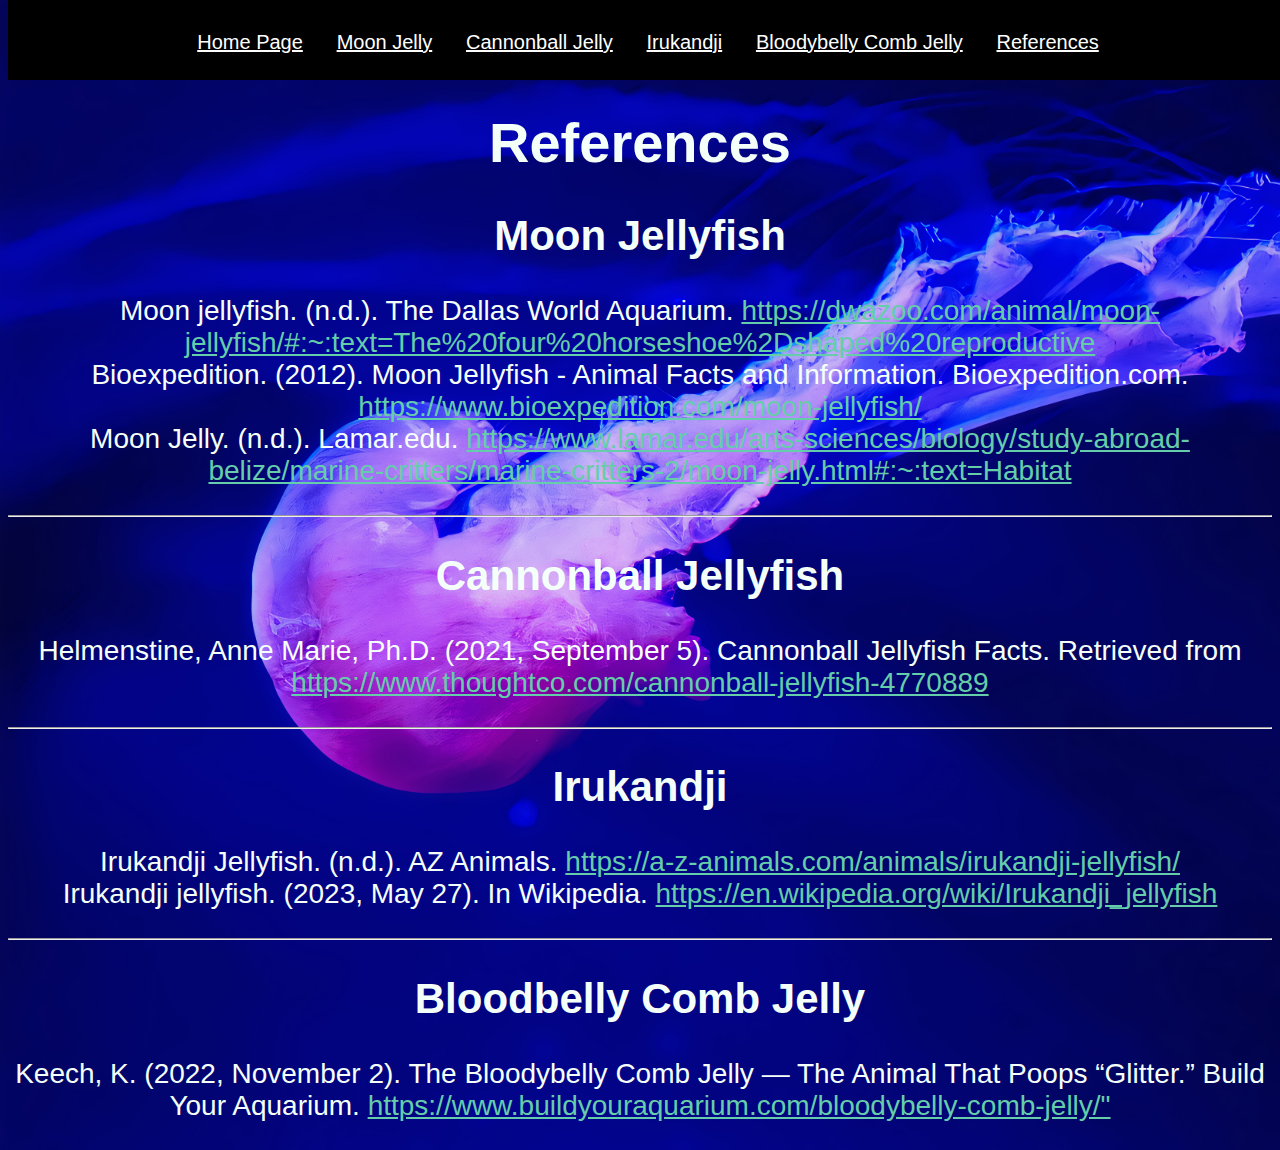
==== references.html @ 38ead8e7 "Add files via upload" ====
<!DOCTYPE html>
<html lang="en">
	<head>
		<meta charset="UTF-8">
		<title>Jellyfish Nation-References</title><!--This title displays on top of the tab-->
		<link rel = "stylesheet" type = "text/css" href = "jellyfish.css">
	</head>
	
	<body class="non-infopage">
	<!--navigation bar-->
	<nav>
		<ul>
			<li><a href="index.html">Home Page</a></li>
			<li><a href="MoonJelly.html">Moon Jelly</a></li>
			<li><a href="CannonballJelly.html">Cannonball Jelly</a></li>
			<li><a href="Irukandji.html">Irukandji</a></li>
			<li><a href="Bloodbelly.html">Bloodybelly Comb Jelly</a></li>
			<li><a href="references.html">References</a></li>
		</ul>
	</nav>
	<br>
	<br>
	<h1>References</h1><!--Websites used to procure information listed here, separated by species-->
	
	<h2>Moon Jellyfish</h2>
	<p>Moon jellyfish. (n.d.). The Dallas World Aquarium. <a href="https://dwazoo.com/animal/moon-jellyfish/#:~:text=The%20four%20horseshoe%2Dshaped%20reproductive">https://dwazoo.com/animal/moon-jellyfish/#:~:text=The%20four%20horseshoe%2Dshaped%20reproductive</a><br>
	Bioexpedition. (2012). Moon Jellyfish - Animal Facts and Information. Bioexpedition.com. <a href="https://www.bioexpedition.com/moon-jellyfish/"> https://www.bioexpedition.com/moon-jellyfish/</a><br>
	Moon Jelly. (n.d.). Lamar.edu. <a href="https://www.lamar.edu/arts-sciences/biology/study-abroad-belize/marine-critters/marine-critters-2/moon-jelly.html#:~:text=Habitat">https://www.lamar.edu/arts-sciences/biology/study-abroad-belize/marine-critters/marine-critters-2/moon-jelly.html#:~:text=Habitat</a>
	</p>
	<hr>
	<h2>Cannonball Jellyfish</h2>
	<p>Helmenstine, Anne Marie, Ph.D. (2021, September 5). Cannonball Jellyfish Facts. Retrieved from <a href="https://www.thoughtco.com/cannonball-jellyfish-4770889">https://www.thoughtco.com/cannonball-jellyfish-4770889</a>
	</p>
	<hr>
	<h2>Irukandji</h2>
	<p>Irukandji Jellyfish. (n.d.). AZ Animals. <a href="https://a-z-animals.com/animals/irukandji-jellyfish/">https://a-z-animals.com/animals/irukandji-jellyfish/</a><br>
	Irukandji jellyfish. (2023, May 27). In Wikipedia. <a href="https://en.wikipedia.org/wiki/Irukandji_jellyfish">https://en.wikipedia.org/wiki/Irukandji_jellyfish</a>
	</p>
	<hr>
	<h2>Bloodbelly Comb Jelly</h2>
	<p>Keech, K. (2022, November 2). The Bloodybelly Comb Jelly — The Animal That Poops “Glitter.” Build Your Aquarium. <a href="https://www.buildyouraquarium.com/bloodybelly-comb-jelly/">https://www.buildyouraquarium.com/bloodybelly-comb-jelly/"</a>
	</p>
	
	</body>
</html>
---- jellyfish.css ----
/* Style for the home and reference page*/
.non-infopage{
	text-align:center;
	font-size:28px;
	background-image:url("images/homepage.jpg");
	background-size:cover;
	color:MintCream;
	font-family:Geneva, Verdana, sans-serif;
}
/*Moon Jellyfish header+footer colour */
.mj{
	text-align:center;
	color:PaleVioletRed;
}

/* Moon Jellyfish page style */
.moon{
	font-size:20px;
	font-family:Geneva, Verdana, sans-serif;
	background-color:MistyRose;
	color:salmon;
}
/* Moon Jellyfish h3 colour*/
.mhead{
	color:orchid;
}
/* Colour for links*/
a{
	color:#66CDAA;
}
/* Moon Jellyfish img*/
#moonbg{
	width:1000px;
	height:600px;
}
/* Img of where Moon Jelly populations are located*/
#moonpop{
	width:800px;
	height:472px;
}
/* Image of Moon Jelly anatomy*/
#moonant{
	width:700px;
	height:500px;
}
/*img of Moon Jelly sting */
#moonsting{
	width:600px;
	height:400px;
}
/* Header+Footer colour for moon jelly page*/
.borderM{
	background-color:LightPink;
}
/* Style for Cannonball Jelly page*/
.cannon{
	font-size:20px;
	font-family:Geneva, Verdana, sans-serif;
	background-color:PeachPuff;
	color:coral;
}
/* cannonball header and footer colour*/
.cj{
	text-align:center;
	color:FireBrick;
}
/* cannonball h3 colour*/
.chead{
	color:peru;
}
/* cannonball jellyfish img*/
#cannonbg{
	width:1000px;
	height:500px;
}
/*cannonball habitat*/
#cannonpop{
	width:960px;
	height:540px;
}
/* cannonball anatomy img*/
#cannonant{
	width:500px;
	height:400px;
}
/* cannonball header+footer background colour*/
.borderC{
	background-color:tomato;
}
/* Irukandji header+footer colour*/
.ij{
	text-align:center;
	color:RoyalBlue;
}
/* style for irukandji page*/
.irukandji{
	font-size:20px;
	font-family:Geneva, Verdana, sans-serif;
	background-color:azure;
	color:DeepSkyBlue;
}
/*irukandji h3 colour*/
.ihead{
	color:DodgerBlue;
}
/*irukandji header+footer background colour*/
.borderI{
	background-color:LightBlue;
}
/*irukandji img*/
#irukandjibg{
	width:800px;
	height:500px;
}
/*irukandji habitat*/
#irukandjipop{
	width:500px;
	height:400px;
}
/* irukandji anatomy img*/
#irukandjiant{
	width:450px;
	height:340px;
}
/* irukandji prey img*/
#irukandjiprey{
	width:600px;
	height:400px;
}
/* irukandji predator img*/
#irupred{
	width:600px;
	height:400px;
}
/*Bloodybelly header+footer colour*/
.bcj{
	text-align:center;
	color:#A70000;
}
/*bloodybelly h3 colour*/
.bhead{
	color:#FF0000;
}
/* style for bloodybelly page*/
.bloodbelly{
	font-size:20px;
	font-family:Geneva, Verdana, sans-serif;
	background-color:#FFBABA;
	color:#FF6C6C;
}
/*bloodybelly header+footer colour*/
.borderB{
	background-color:#FF5252;
}
/*bloodybelly img*/
#bloodybelly{
	width:700px;
	height:430px;
}
/*bloodybelly habitat img*/
#bcjpop{
	width:580px;
	height:460px;
}
/*bloodybelly food img*/
#bfood{
	height:400px;
	width:700px;
}
/*cilia on bloodybelly img*/
#cilia{
	width:600px;
	height:400px;
}
/* navigation bar formatting defined below*/
nav{
	height:80px;
	width:100%;
	position:fixed;
	top:0;
	background:#000000;
	z-index:2;
}

nav ul{
	display:inline-block;
	line-height:80px;
	margin:0 5px;
}

nav a{
	color:white;
	font-size:20px;
	padding: 7px 13px;
	border-radius:3px;
}

nav ul{
	list-style-type:none;
	margin:0;
	padding:0;
	text-align:center;
}

nav li{
	display:inline;
}
/* reference link is differently coloured to emphasize this isn't about jellyfish*/
#reference{
	color:crimson;
}
/*iframe dimensions*/
iframe{
	width:560px;
	height:315px;
}

/*intralink properties*/

.intra{
	color:MidnightBlue;
}
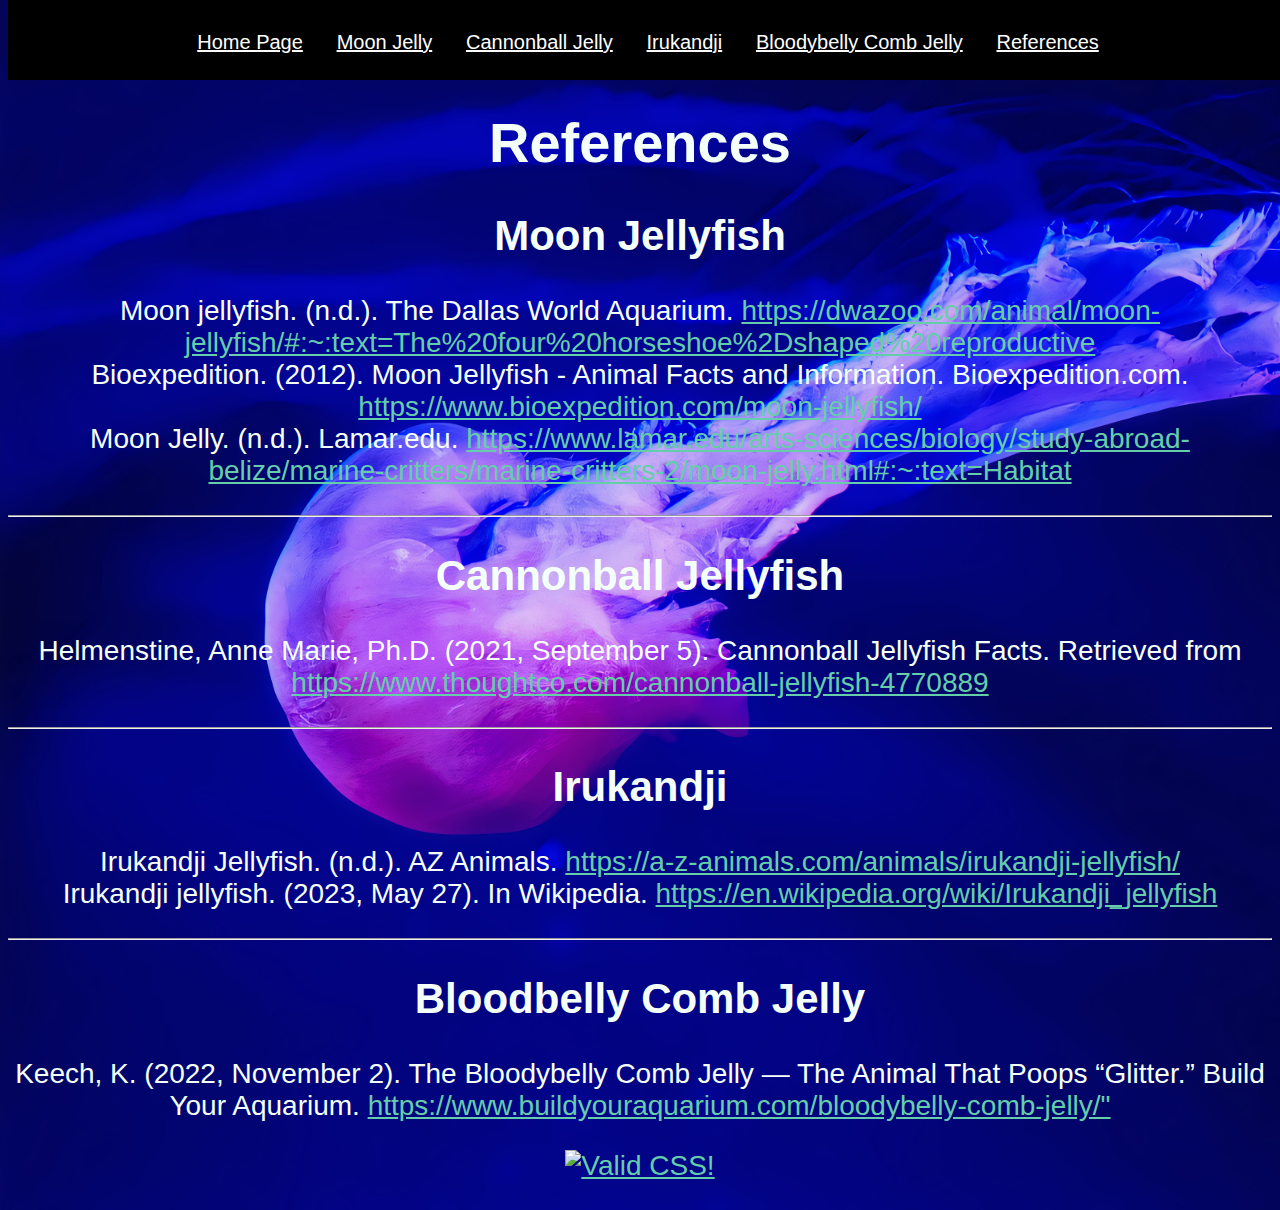
==== commit 34d20589: "Update references.html" ====
--- a/references.html
+++ b/references.html
@@ -40,6 +40,15 @@
 	<h2>Bloodbelly Comb Jelly</h2>
 	<p>Keech, K. (2022, November 2). The Bloodybelly Comb Jelly — The Animal That Poops “Glitter.” Build Your Aquarium. <a href="https://www.buildyouraquarium.com/bloodybelly-comb-jelly/">https://www.buildyouraquarium.com/bloodybelly-comb-jelly/"</a>
 	</p>
+	<p>
+   	<a href="https://jigsaw.w3.org/css-validator/check/referer">
+        <img style="border:0;width:88px;height:31px"
+        src="https://jigsaw.w3.org/css-validator/images/vcss"
+        alt="Valid CSS!" />
+        </a>
+        </p>
+	
+         
 	
 	</body>
-</html>+</html>
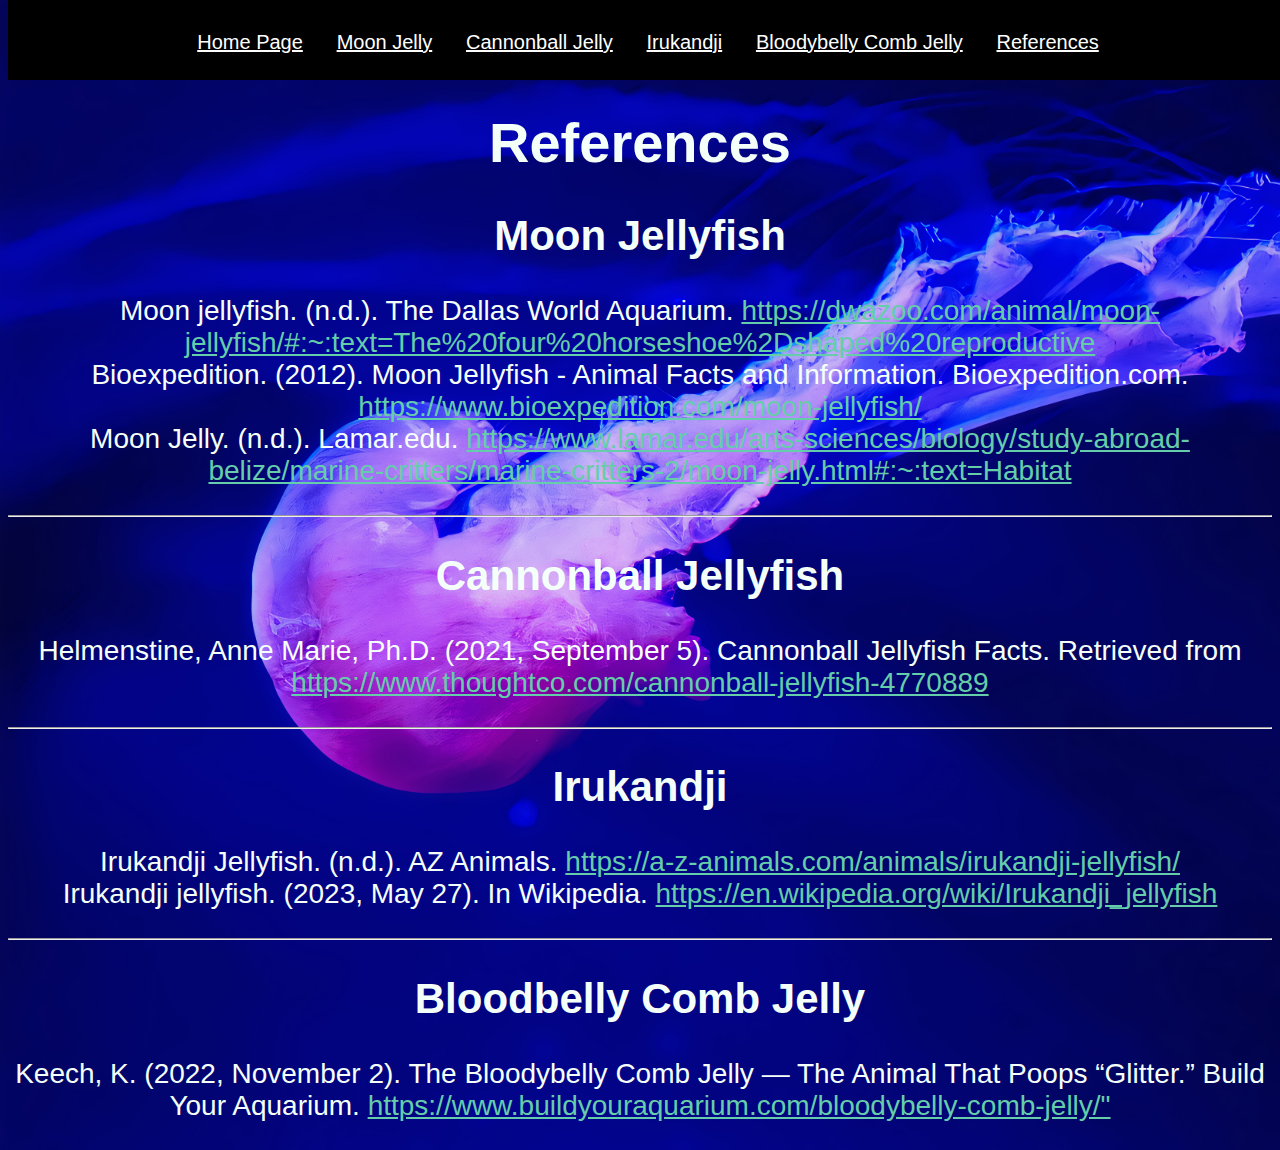
==== commit 58469e41: "Update references.html" ====
--- a/references.html
+++ b/references.html
@@ -40,13 +40,7 @@
 	<h2>Bloodbelly Comb Jelly</h2>
 	<p>Keech, K. (2022, November 2). The Bloodybelly Comb Jelly — The Animal That Poops “Glitter.” Build Your Aquarium. <a href="https://www.buildyouraquarium.com/bloodybelly-comb-jelly/">https://www.buildyouraquarium.com/bloodybelly-comb-jelly/"</a>
 	</p>
-	<p>
-   	<a href="https://jigsaw.w3.org/css-validator/check/referer">
-        <img style="border:0;width:88px;height:31px"
-        src="https://jigsaw.w3.org/css-validator/images/vcss"
-        alt="Valid CSS!" />
-        </a>
-        </p>
+	
 	
          
 	
